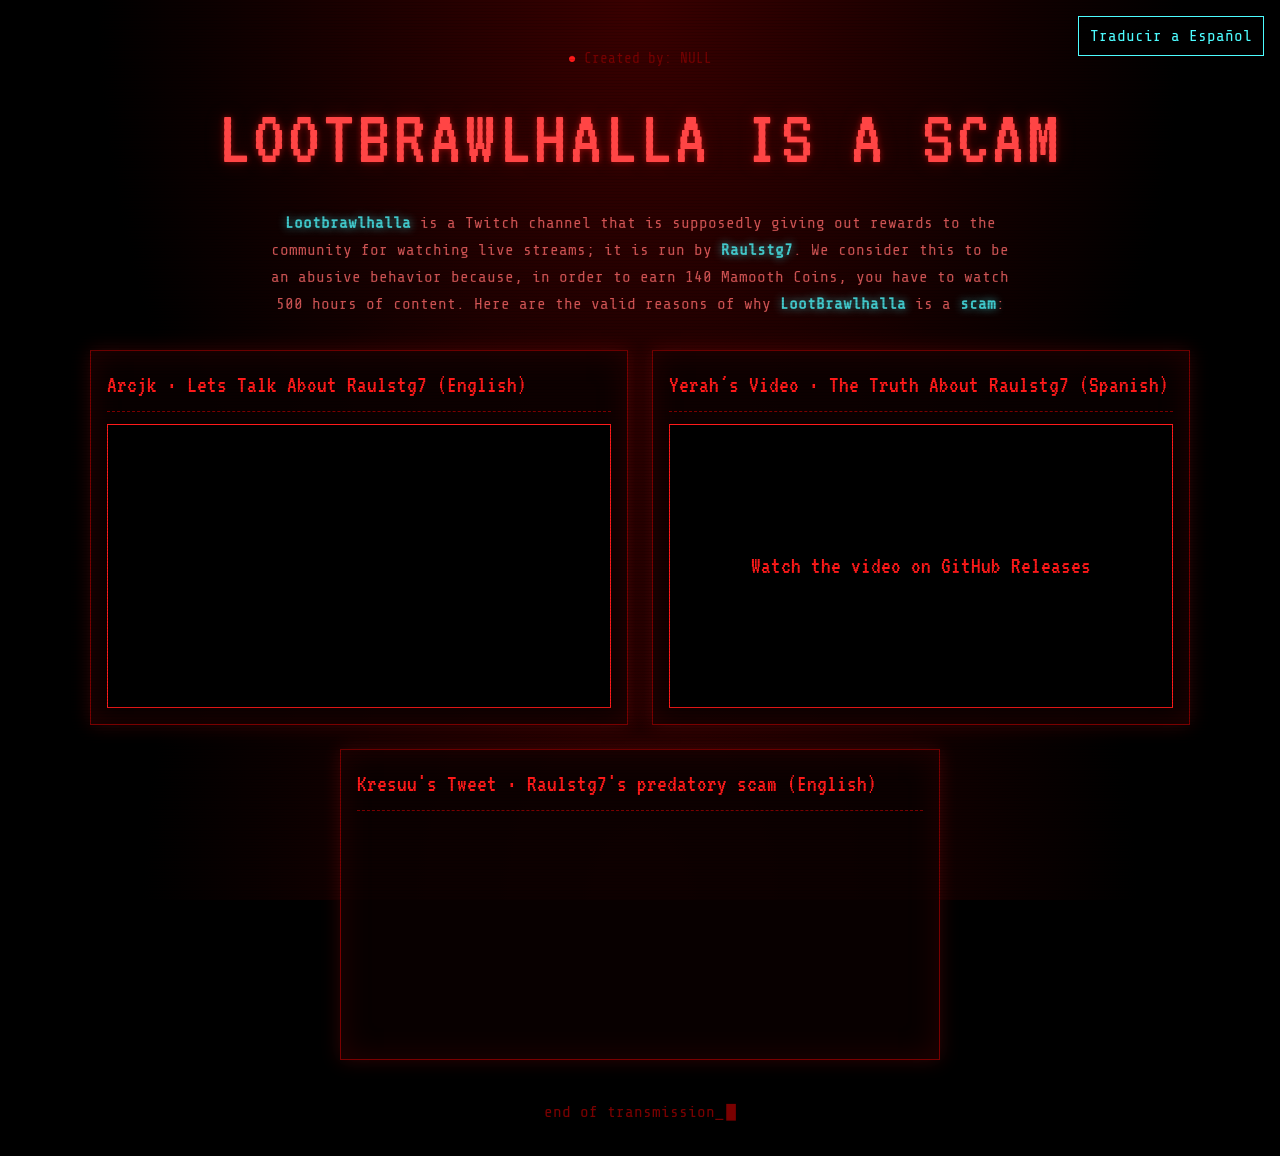
==== index.html @ 44c66bf8 "Repositorio completamente limpio" ====
<!DOCTYPE html>
<html lang="en">
<head>
  <meta charset="UTF-8">
  <meta name="viewport" content="width=device-width, initial-scale=1">
  <title>LootBrawlhalla is a Scam</title>
  <link rel="icon" type="image/png" sizes="128x128" href="favicon.png">
  <link rel="stylesheet" href="style.css">
</head>
<body>
  <div class="scanlines" aria-hidden="true"></div>

  <header class="header">
    <button class="translate-button" id="traductor" type="button" aria-pressed="false">Traducir a Español</button>
    <p class="status" data-i18n="status">Created by: NULL</p>
    <h1 class="title" data-texto="LOOTBRAWLHALLA IS A SCAM"><span data-i18n="heading">LOOTBRAWLHALLA IS A SCAM</span></h1>
    <p class="subtitle"><strong class="highlighted-name">Lootbrawlhalla</strong><span data-i18n="subtitle-start"> is a Twitch channel that is supposedly giving out rewards to the community for watching live streams; it is run by </span><strong class="highlighted-name">Raulstg7</strong><span data-i18n="subtitle-middle">. We consider this to be an abusive behavior because, in order to earn 140 Mamooth Coins, you have to watch 500 hours of content. Here are the valid reasons of why </span><strong class="highlighted-name">LootBrawlhalla</strong><span data-i18n="subtitle-copula"> is a </span><strong class="highlighted-name" data-i18n="scam">scam</strong>:</p>
  </header>

  <main class="container">

    <section class="videos">

      <article class="panel">
        <h2 class="panel-title" data-i18n="video-title">Arcjk · Lets Talk About Raulstg7 (English)</h2>
        <div class="video-frame">
          <iframe
            src="https://www.youtube.com/embed/XJGungTG7FU"
            title="Vídeo de YouTube"
            allow="accelerometer; autoplay; clipboard-write; encrypted-media; gyroscope; picture-in-picture"
            allowfullscreen></iframe>
        </div>
      </article>

      <article class="panel">
        <h2 class="panel-title" data-i18n="local-title">Yerah´s Video · The Truth About Raulstg7 (Spanish)</h2>
        <div class="video-frame">
          <a
            class="release-link"
            href="https://github.com/Lootbrawlhallaisascam/LootbrawlhallaIsAScam/releases"
            target="_blank"
            rel="noopener noreferrer"
            data-i18n="release-link">Watch the video on GitHub Releases</a>
        </div>
      </article>

    </section>

    <section class="panel tweet-panel">
      <h2 class="panel-title" data-i18n="tweet-title">Kresuu's Tweet · Raulstg7's predatory scam (English)</h2>
      <div class="tweet-container">
        <blockquote class="twitter-tweet" data-theme="dark">

          <a href="https://x.com/Kresuuu/status/2101365445324316919"></a>
        </blockquote>
      </div>
    </section>

  </main>

  <footer class="footer">
    <p data-i18n="footer">end of transmission_</p>
  </footer>

  <script>
    const translations = {
      en: {
        status: "Created by: NULL",
        heading: "LOOTBRAWLHALLA IS A SCAM",
        "subtitle-start": " is a Twitch channel that is supposedly giving out rewards to the community for watching live streams; it is run by ",
        "subtitle-middle": ". We consider this to be an abusive behavior because, in order to earn 140 Mamooth Coins, you have to watch 500 hours of content. Here are the valid reasons of why ",
        "subtitle-copula": " is a ",
        scam: "scam",
        "video-title": "Arcjk · Lets Talk About Raulstg7 (English)",
        "local-title": "Yerah´s Video · The Truth About Raulstg7 (Spanish)",
        "release-link": "Watch the video on GitHub Releases",
        "video-fallback": "Your browser does not support HTML5 video.",
        "tweet-title": "Kresuu's Tweet · Raulstg7's predatory scam (English)",
        footer: "end of transmission_"
      },
      es: {
        status: "Creado por: NULL",
        heading: "LOOTBRAWLHALLA ES UNA ESTAFA",
        "subtitle-start": " es un canal de Twitch que supuestamente ofrece recompensas a la comunidad por ver transmisiones en vivo; lo dirige ",
        "subtitle-middle": ". Consideramos que es una práctica abusiva porque, para obtener 140 Mammoth Coins, hay que ver 500 horas de contenido. Estas son las razones por las que ",
        "subtitle-copula": " es una ",
        scam: "estafa",
        "video-title": "Arcjk · Hablemos sobre Raulstg7 (Inglés)",
        "local-title": "Yerah · Así es Raulstg7 en realidad (Español)",
        "release-link": "Ver el video en GitHub Releases",
        "video-fallback": "Tu navegador no soporta vídeo HTML5.",
        "tweet-title": "Tweet de Kresuu · Estafa de Raulstg7 (inglés)",
        footer: "fin de la transmisión_"
      }
    };

    const translateButton = document.querySelector("#traductor");
    let language = "en";

    translateButton.addEventListener("click", () => {
      language = language === "en" ? "es" : "en";
      document.documentElement.lang = language;
      document.querySelectorAll("[data-i18n]").forEach((element) => {
        element.textContent = translations[language][element.dataset.i18n];
      });
      document.querySelector(".title").dataset.texto = translations[language].heading;
      document.title = language === "es" ? "Terminal // Acceso restringido" : "Terminal // Restricted Access";
      translateButton.textContent = language === "es" ? "Translate to English" : "Traducir a Español";
      translateButton.setAttribute("aria-pressed", String(language === "es"));
    });
  </script>
  <script async src="https://platform.twitter.com/widgets.js" charset="utf-8"></script>
</body>
</html>
---- style.css ----
@import url('https://fonts.googleapis.com/css2?family=VT323&family=Share+Tech+Mono&display=swap');

:root {
  --negro: #000000;
  --negro-suave: #0a0000;
  --rojo: #ff1a1a;
  --rojo-oscuro: #7a0000;
  --rojo-sangre: #3a0000;
  --texto: #ff6a6a;
}

* { box-sizing: border-box; margin: 0; padding: 0; }

html { height: 100%; }

body {
  min-height: 100%;
  background:
    radial-gradient(ellipse at 50% 0%, var(--rojo-sangre) 0%, transparent 60%),
    radial-gradient(ellipse at 50% 100%, #2a0000 0%, transparent 55%),
    var(--negro);
  background-attachment: fixed;
  color: var(--texto);
  font-family: 'Share Tech Mono', 'Courier New', monospace;
  line-height: 1.5;
  padding: 0 1rem 2rem;
}

.scanlines {
  position: fixed;
  inset: 0;
  pointer-events: none;
  z-index: 10;
  background: repeating-linear-gradient(
    to bottom,
    rgba(0, 0, 0, 0) 0,
    rgba(0, 0, 0, 0) 2px,
    rgba(0, 0, 0, 0.25) 3px
  );
}

.header {
  position: relative;
  text-align: center;
  padding: 3rem 0 2rem;
}

.status {
  font-size: 0.9rem;
  color: var(--rojo-oscuro);
  margin-bottom: 0.5rem;
}

.status::before {
  content: "● ";
  color: var(--rojo);
  animation: parpadeo 1.4s steps(2, start) infinite;
}

.title {
  position: relative;
  z-index: 11;
  display: inline-block;
  font-family: 'VT323', 'Courier New', monospace;
  font-weight: 400;
  font-size: clamp(2.5rem, 8vw, 5rem);
  letter-spacing: 0.04em;
  color: #ff4545;
  text-shadow: 0 0 6px rgba(255, 26, 26, 0.45), 0 0 18px rgba(122, 0, 0, 0.4);
}

.title::before,
.title::after {
  content: attr(data-texto);
  position: absolute;
  left: 0;
  top: 0;
  width: 100%;
  overflow: hidden;
  clip-path: inset(0 0 100% 0);
}

.title::before {
  color: #fff;
  transform: translateX(-3px);
  animation: glitch 4s infinite steps(1);
}

.title::after {
  color: var(--rojo-oscuro);
  transform: translateX(3px);
  animation: glitch 4s infinite steps(1) 0.15s;
}

.subtitle {
  margin-top: 0.75rem;
  max-width: 760px;
  margin-right: auto;
  margin-left: auto;
  color: var(--texto);
  opacity: 0.8;
  line-height: 1.7;
}

.highlighted-name {
  color: #4dfcff;
  text-shadow: 0 0 8px rgba(77, 252, 255, 0.75);
}

.container {
  max-width: 1100px;
  margin: 0 auto;
}

.videos {
  display: grid;
  grid-template-columns: repeat(2, 1fr);
  gap: 1.5rem;
  margin-bottom: 1.5rem;
}

.panel {
  background: rgba(10, 0, 0, 0.85);
  border: 1px solid var(--rojo-oscuro);
  box-shadow: 0 0 18px rgba(255, 26, 26, 0.18), inset 0 0 30px rgba(120, 0, 0, 0.25);
  padding: 1rem;
}

.panel-title {
  font-family: 'VT323', 'Courier New', monospace;
  font-weight: 400;
  font-size: 1.5rem;
  color: var(--rojo);
  margin-bottom: 0.75rem;
  padding-bottom: 0.5rem;
  border-bottom: 1px dashed var(--rojo-oscuro);
}

.video-frame {
  position: relative;
  aspect-ratio: 16 / 9;
  background: var(--negro);
  border: 1px solid var(--rojo);
}

.video-frame iframe,
.video-frame video {
  position: absolute;
  inset: 0;
  width: 100%;
  height: 100%;
  border: 0;
  background: var(--negro);
}

.video-frame .release-link {
  position: absolute;
  inset: 0;
  display: flex;
  align-items: center;
  justify-content: center;
  color: var(--rojo);
  font-family: 'VT323', 'Courier New', monospace;
  font-size: 1.5rem;
  text-align: center;
  text-decoration: none;
}

.video-frame .release-link:hover,
.video-frame .release-link:focus-visible {
  color: #fff;
  text-decoration: underline;
}

.tweet-panel {
  max-width: 600px;
  margin: 0 auto 1.5rem;
}

.tweet-container {
  display: flex;
  justify-content: center;
  min-height: 220px;
  padding: 0.5rem 0;
}

.tweet-container .twitter-tweet {
  width: 100%;
  max-width: 550px !important;
  margin: 0 auto !important;
}

.tweet-container iframe {
  max-width: 100%;
}

.footer {
  text-align: center;
  color: var(--rojo-oscuro);
  padding-top: 1rem;
}

.footer p::after {
  content: "█";
  margin-left: 2px;
  animation: parpadeo 1s steps(2, start) infinite;
}

@keyframes parpadeo {
  to { visibility: hidden; }
}

@keyframes glitch {
  0%, 92%, 100% { clip-path: inset(0 0 100% 0); }
  93% { clip-path: inset(10% 0 60% 0); }
  95% { clip-path: inset(55% 0 20% 0); }
  97% { clip-path: inset(30% 0 45% 0); }
}

@media (max-width: 760px) {
  .videos { grid-template-columns: 1fr; }
}

@media (prefers-reduced-motion: reduce) {
  .title::before,
  .title::after,
  .status::before,
  .footer p::after { animation: none; }
}

.translate-button {
  position: absolute;
  top: 1rem;
  right: 0;
  z-index: 11;
  padding: 0.45rem 0.7rem;
  border: 1px solid #4dfcff;
  background: rgba(0, 0, 0, 0.8);
  color: #4dfcff;
  font: inherit;
  cursor: pointer;
}

.translate-button:hover,
.translate-button:focus-visible {
  background: rgba(77, 252, 255, 0.12);
  box-shadow: 0 0 10px rgba(77, 252, 255, 0.45);
}
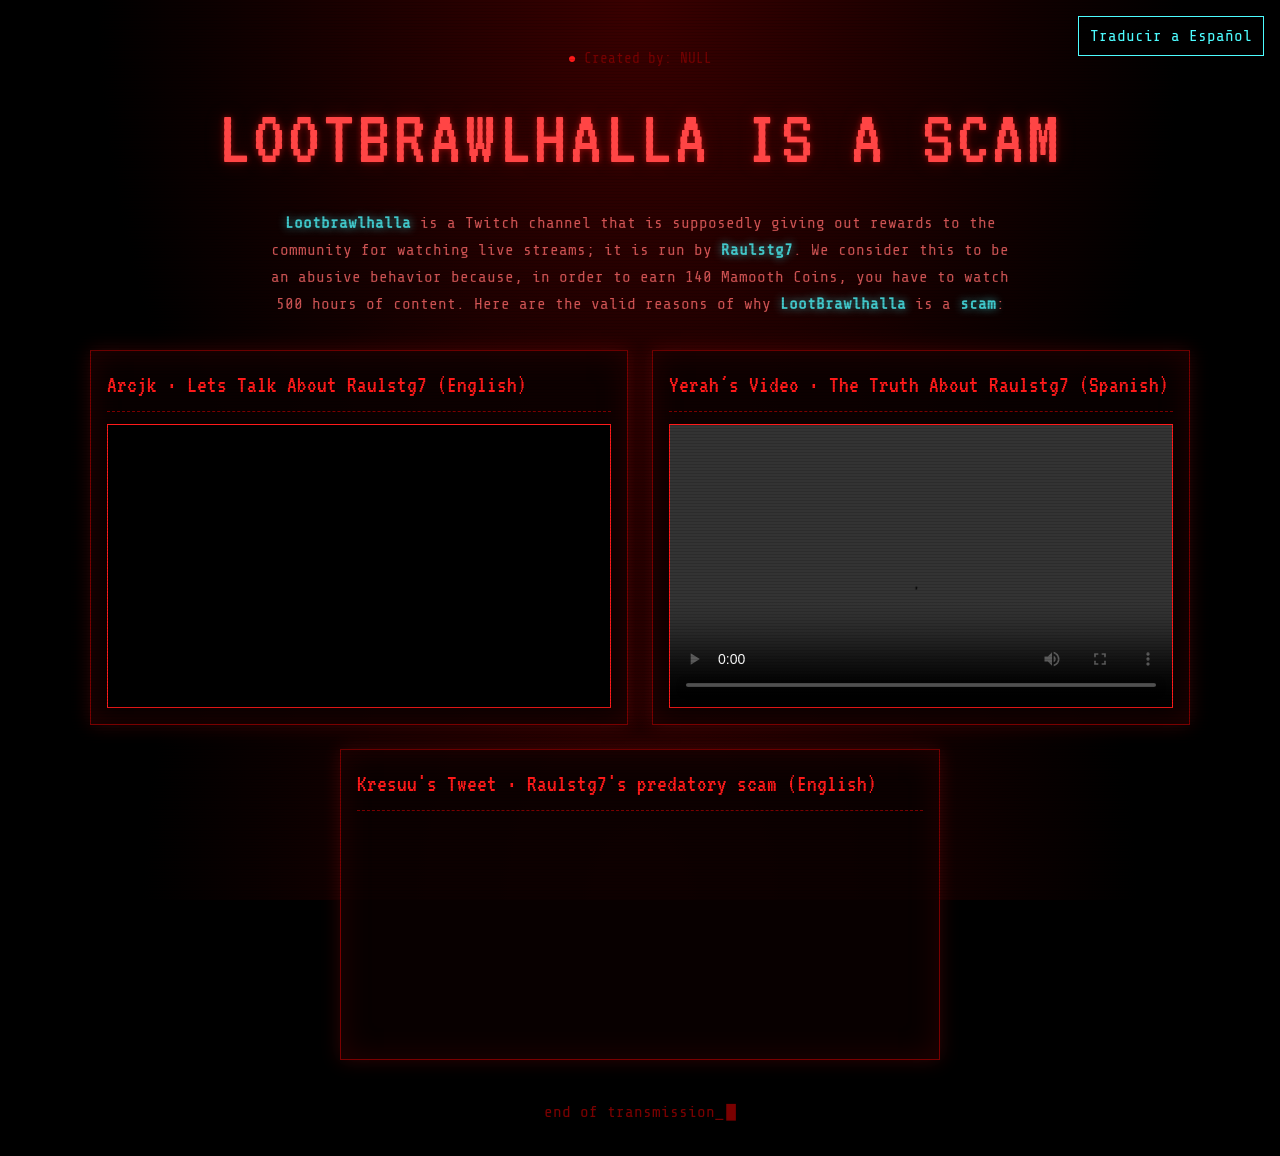
==== commit 946d33b6: "s2" ====
--- a/index.html
+++ b/index.html
@@ -35,12 +35,10 @@
       <article class="panel">
         <h2 class="panel-title" data-i18n="local-title">Yerah´s Video · The Truth About Raulstg7 (Spanish)</h2>
         <div class="video-frame">
-          <a
-            class="release-link"
-            href="https://github.com/Lootbrawlhallaisascam/LootbrawlhallaIsAScam/releases"
-            target="_blank"
-            rel="noopener noreferrer"
-            data-i18n="release-link">Watch the video on GitHub Releases</a>
+          <video controls width="100%">
+            <source src="https://github.com/Lootbrawlhallaisascam/LootbrawlhallaIsAScam/releases/download/a/Raulstg.mp4" type="video/mp4">
+            <span data-i18n="video-fallback">Your browser does not support HTML5 video.</span>
+          </video>
         </div>
       </article>
 
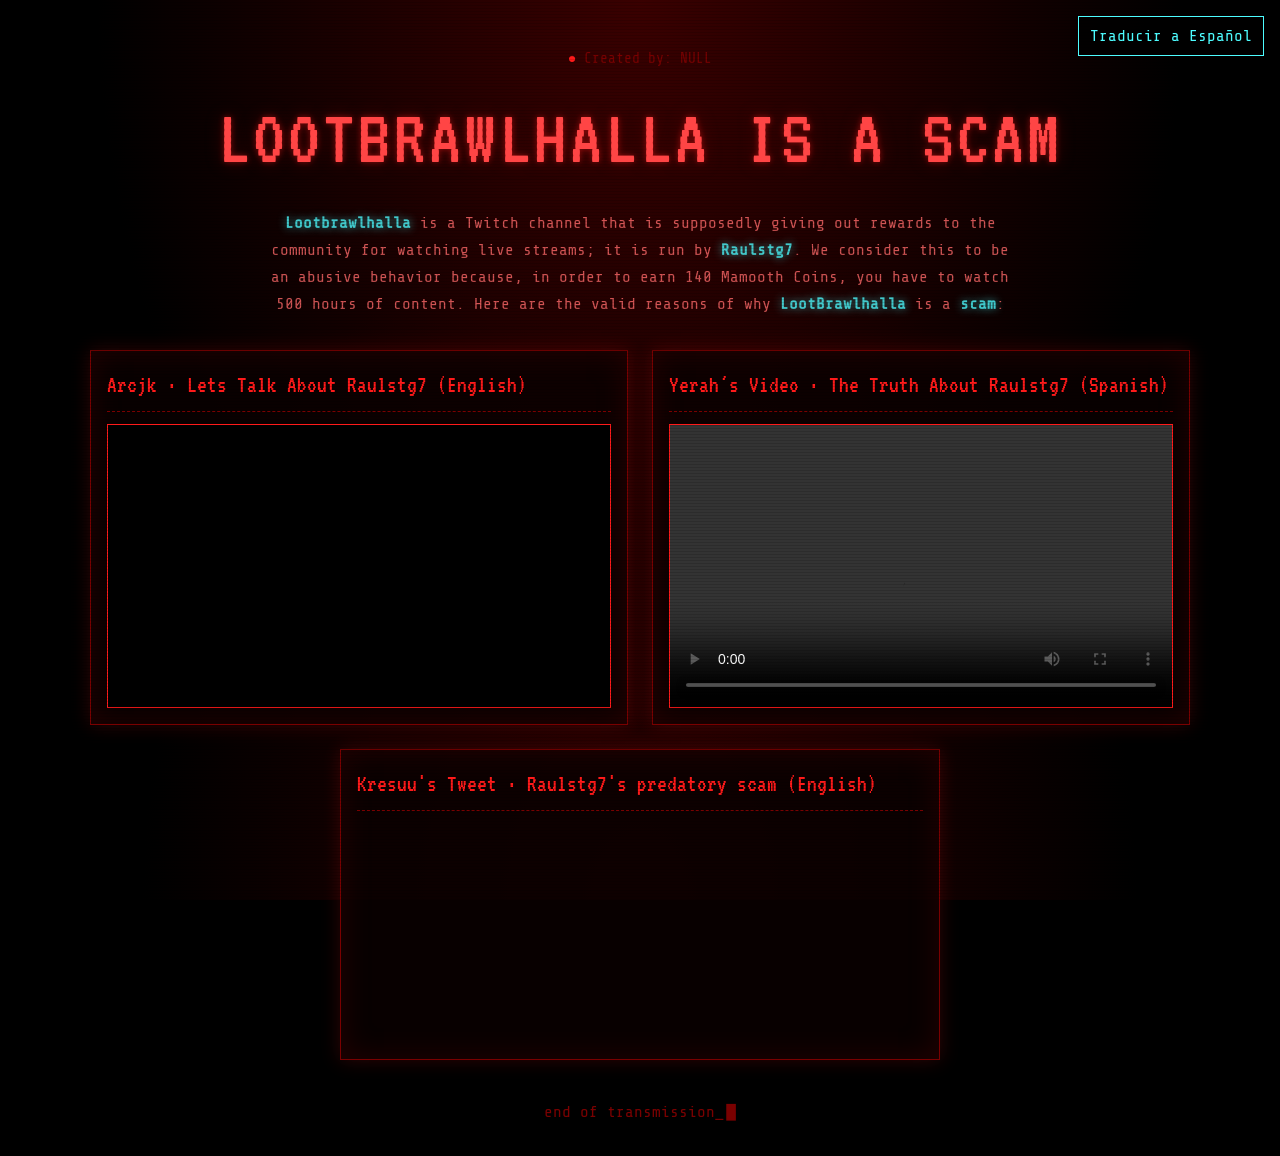
==== commit f954a98b: "nt" ====
--- a/index.html
+++ b/index.html
@@ -4,7 +4,7 @@
   <meta charset="UTF-8">
   <meta name="viewport" content="width=device-width, initial-scale=1">
   <title>LootBrawlhalla is a Scam</title>
-  <link rel="icon" type="image/png" sizes="128x128" href="favicon.png">
+  <link rel="icon" type="image/png" sizes="192x192" href="favicon.png">
   <link rel="stylesheet" href="style.css">
 </head>
 <body>
